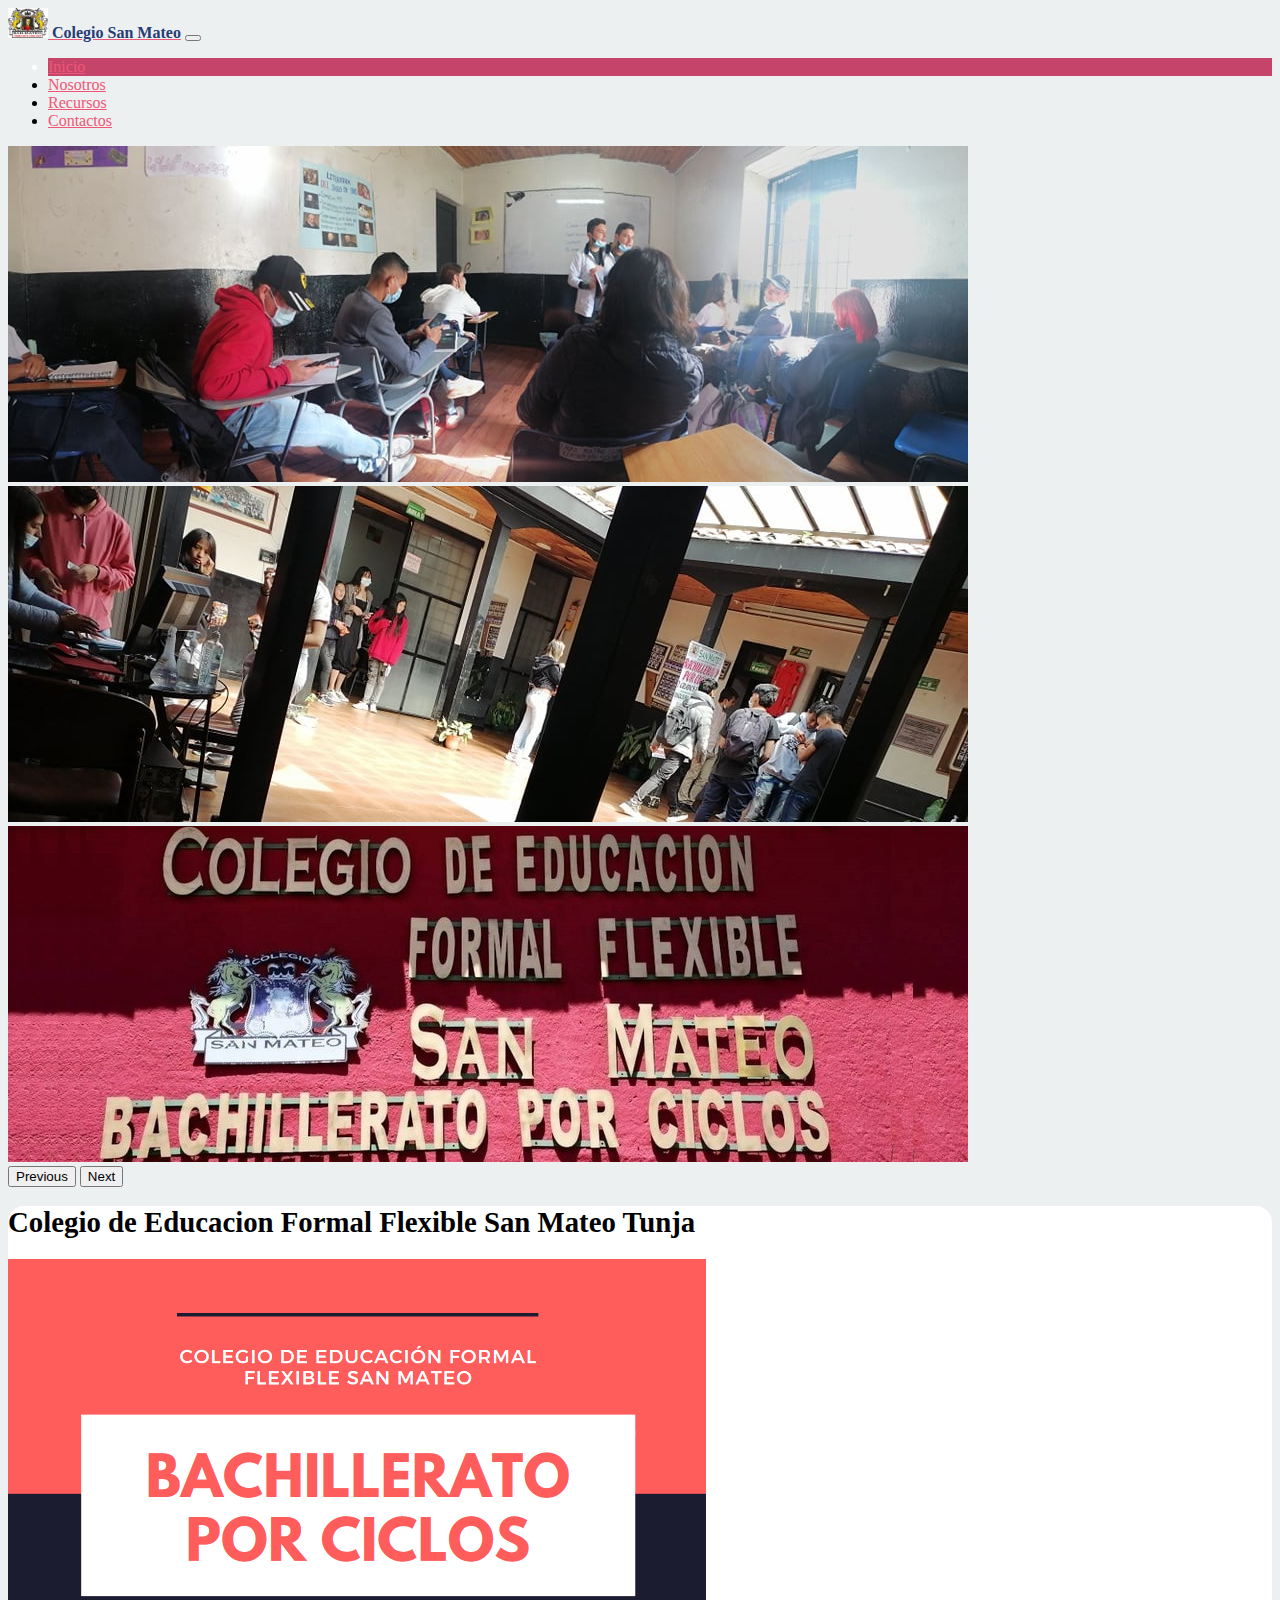
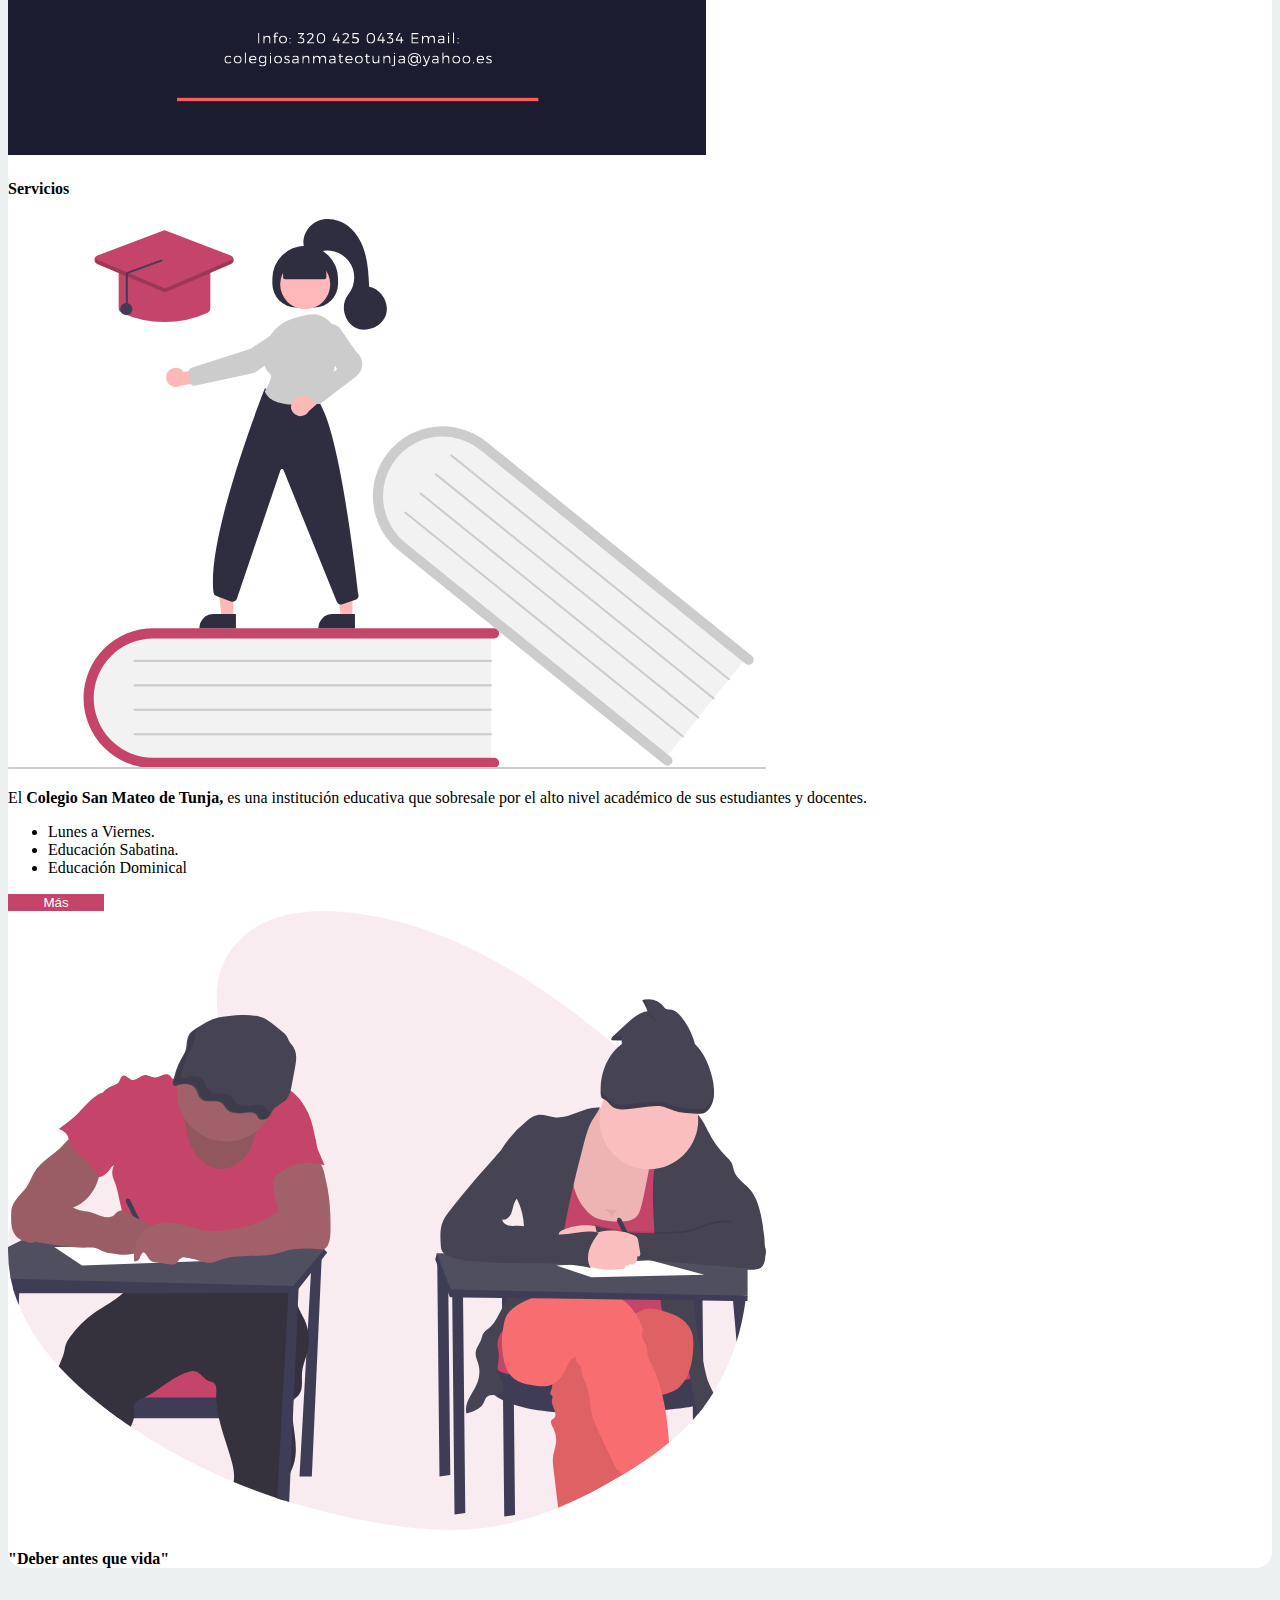
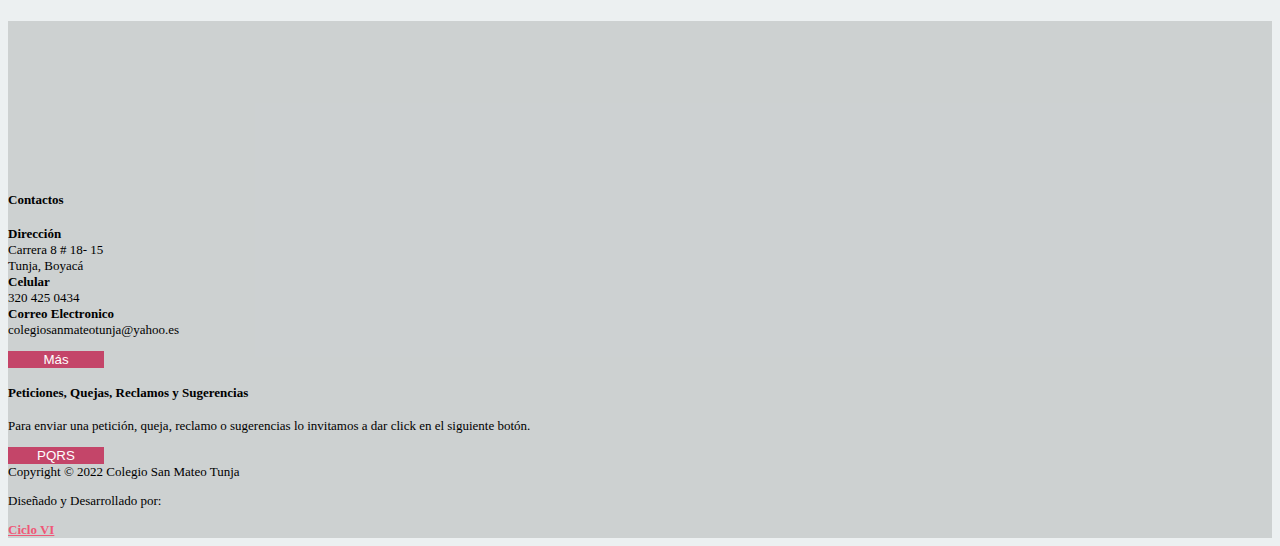
==== index.html @ 761e6256 "v1" ====
<!DOCTYPE html>
<html lang="en">

<head>
    <meta charset="UTF-8">
    <meta http-equiv="X-UA-Compatible" content="IE=edge">
    <meta name="viewport" content="width=device-width, initial-scale=1.0">
    <link rel="shortcut icon" type="image/x-icon" href="img/favicon.ico">
    <link href="https://cdn.jsdelivr.net/npm/bootstrap@5.1.3/dist/css/bootstrap.min.css" rel="stylesheet"
        integrity="sha384-1BmE4kWBq78iYhFldvKuhfTAU6auU8tT94WrHftjDbrCEXSU1oBoqyl2QvZ6jIW3" crossorigin="anonymous">
    <title>Colegio de Educacion Formal Flexible San Mateo Tunja</title>
    <link rel="stylesheet" href="css/style.css">
</head>

<body>
    <header>
        <nav class="navbar navbar-expand-lg navbar-light bg-light p-3">
            <div class="container-fluid container">
                <div class="d-flex container justify-content-between">
                    <a class="navbar-brand" href="index.html"><img src="img/logo.png" alt="" width="40" height="30"
                            class="d-inline-block align-text-top">
                        <span class="name">Colegio San Mateo</span></a>
                    <button class="navbar-toggler" type="button" data-bs-toggle="collapse"
                        data-bs-target="#navbarSupportedContent" aria-controls="navbarSupportedContent"
                        aria-expanded="false" aria-label="Toggle navigation">
                        <span class="navbar-toggler-icon"></span>
                    </button>
                </div>
                <div class="collapse navbar-collapse" id="navbarSupportedContent">
                    <ul class="navbar-nav me-auto mb-2 mb-lg-0">
                        <li class="nav-item menu rounded-pill item_active">
                            <a class="nav-link text-center active" aria-current="page" href="index.html">Inicio</a>
                        </li>
                        <li class="nav-item menu rounded-pill">
                            <a class="nav-link text-center active" href="pages/nosotros.html">Nosotros</a>
                        </li>
                        <li class="nav-item menu rounded-pill">
                            <a class="nav-link text-center active" href="pages/recursos.html">Recursos</a>
                        </li>
                        <li class="nav-item menu rounded-pill">
                            <a class="nav-link text-center active" href="pages/contactos.html">Contactos</a>
                        </li>
                    </ul>
                </div>
            </div>
        </nav>
    </header>
    <div id="carouselExampleControls" class="carousel slide" data-bs-ride="carousel">
        <div class="carousel-inner">
            <div class="carousel-item active">
                <img src="img/1.jpg" class="d-block w-100 " alt="Colegio de Educacion Formal Flexible San Mateo Tunja">
            </div>
            <div class="carousel-item">
                <img src="img/2.3.jpg" class="d-block w-100 "
                    alt="Colegio de Educacion Formal Flexible San Mateo Tunja">
            </div>
            <div class="carousel-item">
                <img src="img/4.5.jpg" class="d-block w-100 "
                    alt="Colegio de Educacion Formal Flexible San Mateo Tunja">
            </div>
        </div>
        <button class="carousel-control-prev" type="button" data-bs-target="#carouselExampleControls"
            data-bs-slide="prev">
            <span class="carousel-control-prev-icon" aria-hidden="true"></span>
            <span class="visually-hidden">Previous</span>
        </button>
        <button class="carousel-control-next" type="button" data-bs-target="#carouselExampleControls"
            data-bs-slide="next">
            <span class="carousel-control-next-icon" aria-hidden="true"></span>
            <span class="visually-hidden">Next</span>
        </button>
    </div>


    <div class="container">

        <div class="row mt-4 bg-elemts row-1">
            <div class="col-md-8 mt-3 col-sm-12">
                <h1 class="titulo">Colegio de Educacion Formal Flexible San Mateo Tunja</h1>
                <img src="img/info.png" class="mt-3 img-fluid info" alt="info-Servimanantiales">
            </div>
            <div class="col-md-4 mt-3 p-3">
                <h4>Servicios</h4>
                <img src="img/services.svg" class="mt-3 svg" alt="Servicios - Servimanantiales">
                <p class="mt-3">El <strong>Colegio San Mateo de Tunja,</strong> es una institución educativa que
                    sobresale por el alto nivel académico de sus estudiantes y docentes.</p>
                <ul>
                    <li>Lunes a Viernes.</li>
                    <li>Educación Sabatina.</li>
                    <li>Educación Dominical</li>
                </ul>
                <a href="pages/nosotros.html"><input type="button" value="Más" class="rounded-pill boton"></a>
                <div class="contract mt-4">
                    <img src="img/deber.svg" class="mt-3 svg" alt="Servimanantiales - Contratos">
                    <p class="mt-3"><strong>"Deber antes que vida"</strong></p>

                </div>

            </div>

        </div>
    </div>



    <script src="https://cdn.jsdelivr.net/npm/bootstrap@5.1.3/dist/js/bootstrap.bundle.min.js"
        integrity="sha384-ka7Sk0Gln4gmtz2MlQnikT1wXgYsOg+OMhuP+IlRH9sENBO0LRn5q+8nbTov4+1p"
        crossorigin="anonymous"></script>
</body>
<footer>
    <div class="container">

        <div class="row mt-4 p-4">
            <div class="col-md-4 col-sm-12 mt-3">
                <p><iframe class="col-sm-12"
                        src="https://www.google.com/maps/embed?pb=!1m18!1m12!1m3!1d351.0119022236296!2d-73.36065681327159!3d5.530477236035467!2m3!1f0!2f0!3f0!3m2!1i1024!2i768!4f13.1!3m3!1m2!1s0x8e6a7dd294cdfb19%3A0xed53b77b37bd7d0a!2sCra.%208%20%2318-15%2C%20Tunja%2C%20Boyac%C3%A1!5e0!3m2!1ses!2sco!4v1647387066281!5m2!1ses!2sco"
                        style="border:0;" allowfullscreen="" loading="lazy"></iframe>
                </p>
            </div>
            <div class="col-md-4 col-sm-12 mt-3">
                <h4>Contactos</h4>
                <p> <strong>Dirección</strong> <br>
                    Carrera 8 # 18- 15<br>
                    Tunja, Boyacá <br>
                    <strong>Celular</strong> <br>
                    320 425 0434 <br>
                    <span> <strong> Correo Electronico</strong></span> <br>
                    colegiosanmateotunja@yahoo.es
                </p>
                <a href="pages/contactos.html"><input type="button" value="Más" class="rounded-pill boton"></a>
            </div>
            <div class="col-md-4 col-sm-12 mt-3">
                <h4>Peticiones, Quejas, Reclamos y Sugerencias</h4>
                <p>Para enviar una petición, queja, reclamo o sugerencias lo invitamos a dar click en el siguiente
                    botón.
                </p>
                <a href="pages/contactos.html"><input type="button" value="PQRS" class="rounded-pill boton mt-4"></a>
            </div>
        </div>

        <div class="row">
            <div class="d-flex justify-content-center p-0">
                <span class="row">Copyright © 2022 Colegio San Mateo Tunja </span><br>
            </div>
            <div class="d-flex justify-content-center p-0">
                <p class="pe-2">Diseñado y Desarrollado por: </p><a target="_black" href=""><strong>Ciclo
                        VI</strong> </a>
            </div>
        </div>

    </div>
</footer>

</html>
---- css/style.css ----
body{
    background-color: #ecf0f1;
}
.menu:hover{
    border: none;
    color: white;
    background-color: #c44569;
}
.item_active{
    border: none;
    color: white;
    background-color: #c44569;
}
.name{
    color: #273c75;
    font-weight: bold;
}
.bg-elemts{
    background-color: white;
    border-radius: 1rem;
}
.titulo{
    font-size: 1.8em;
    font-weight: bold;
}
.boton{
    border: none;
    color: white;
    background-color: #c44569;
    width: 6rem;
    text-decoration: none;
}
.descarga{
    border: none;
    color: white;
    background-color: #c44569;
    width: 7rem;
    height: 2.5rem;
    text-decoration: none;
}
.svg{
    width: 60%;
    height: fit-content;
}
footer{
    bottom: 0;
    margin-top: 3.3rem;
    background-color: rgba(0, 0, 0, 0.13);
    color: black;
    width: 100%;
    font-size: small;
}
a{
    color: #ef5777;
}
a:hover{
    color: #f53b57;
}
.descripcion{
    width: 100%;
    background-color: #192a56;
    color: white;
    margin-top: 1rem;
}
.cont{
    font-size: 1.2rem;
}
.img-recursos{
    height: 14rem;
}
.mapa{
    width: 100%;
    height: 100%;
}
.formulario{
    max-width: 100%;
}
.formulario_input, .formulario_submit{
    display: block;
    width: 100%;
    font-size: 1.3em;
}
.formulario_input{
    border-radius: 0.5rem;
    padding: 1.2rem;
    border: solid rgba(0, 0, 0, 0.1);
    margin-bottom: 1rem;
}
.formulario_submit{
    background-color: #c44569;
    border-radius: 1rem;
    border: none;
    margin-top: 2.3rem;
}
textarea{
    border-radius: 0.5rem;
    padding: 1.2rem;
    border: solid rgba(0, 0, 0, 0.1);
    width: 100%;
    font-size: 1.2em;
    height: 12rem;
}
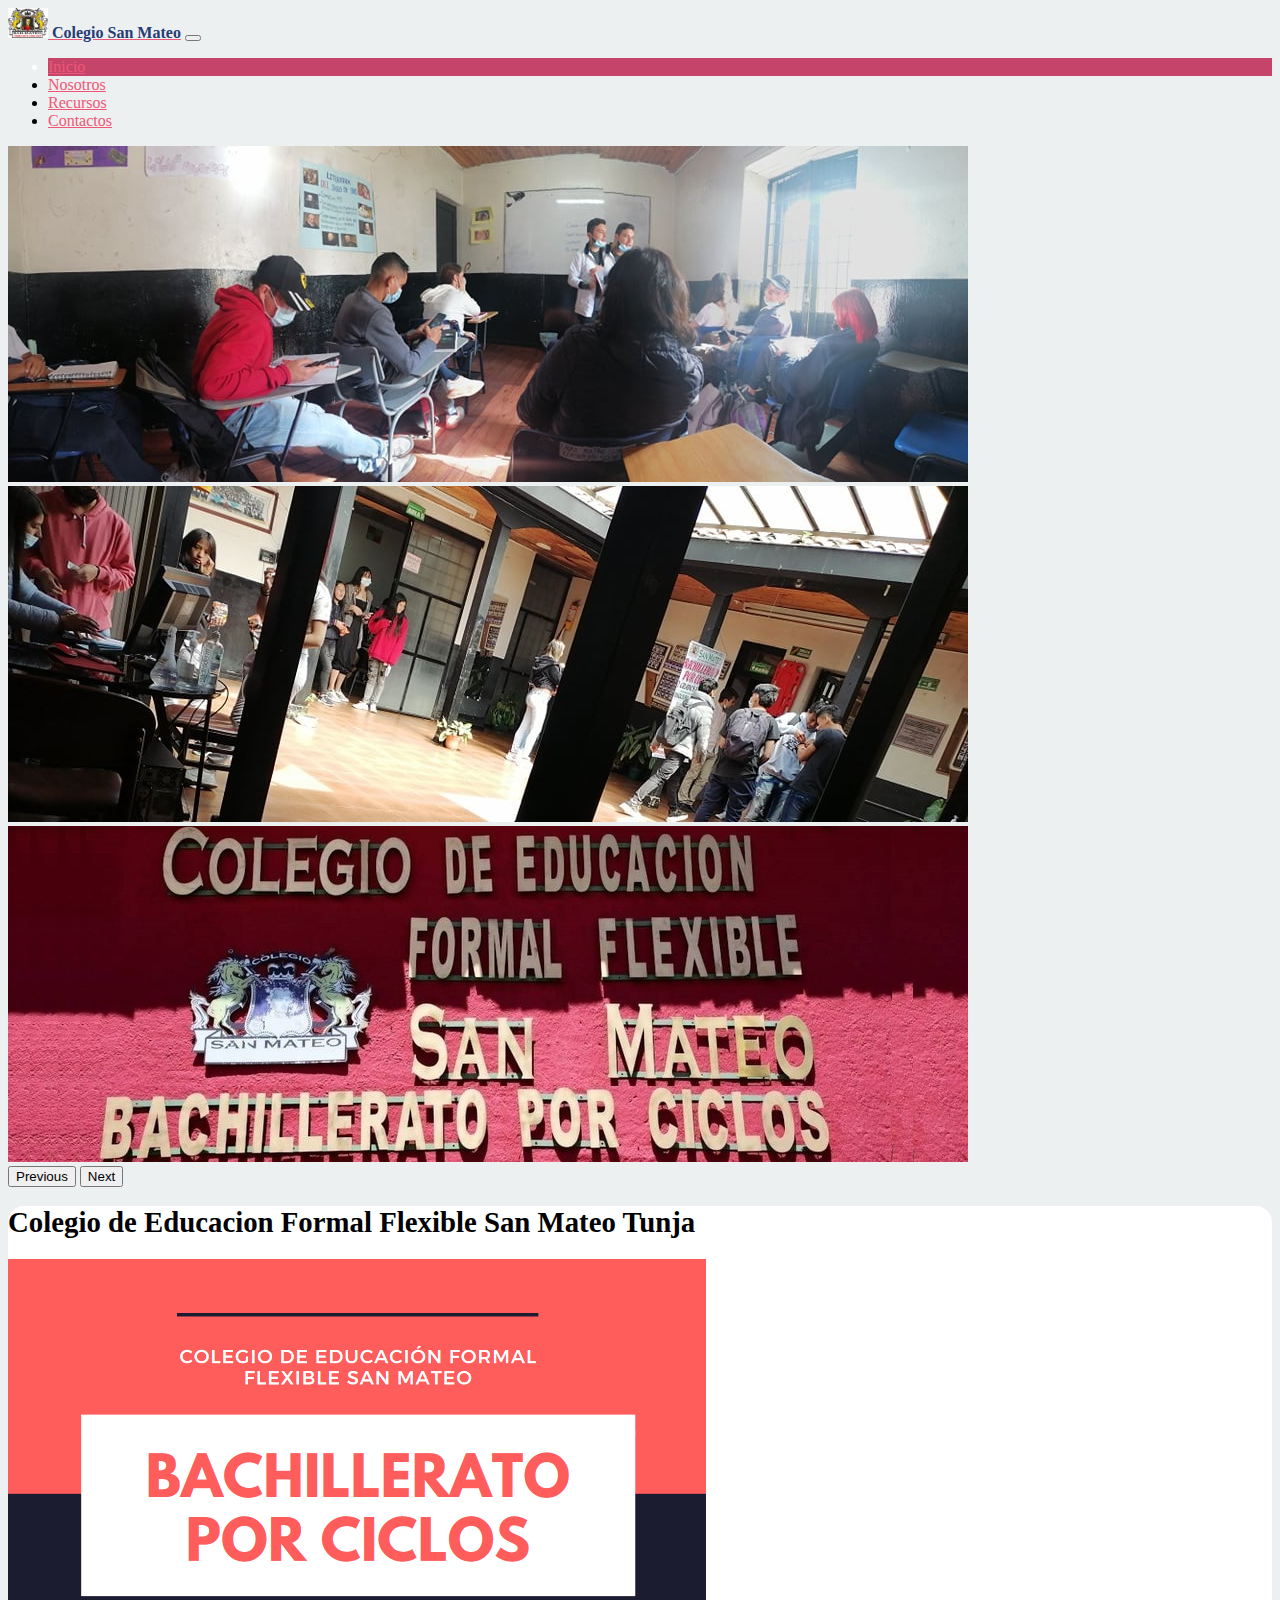
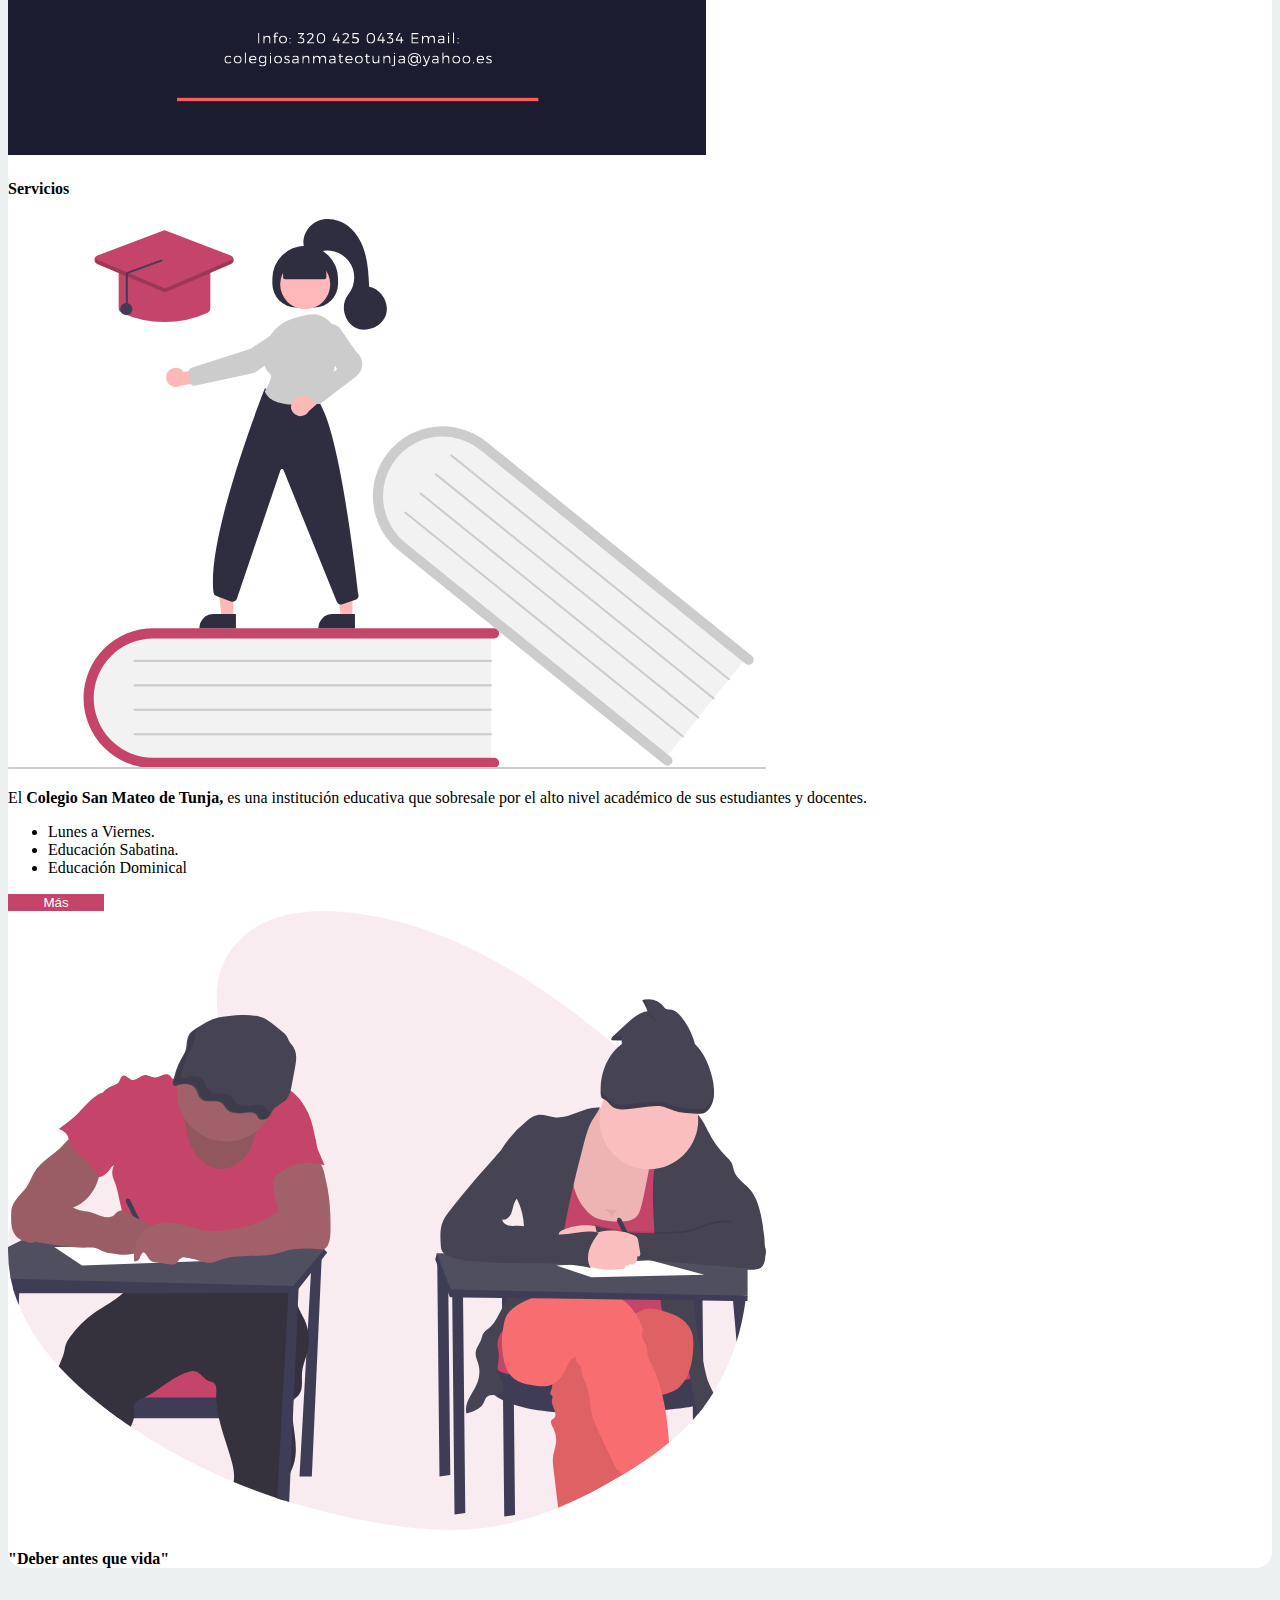
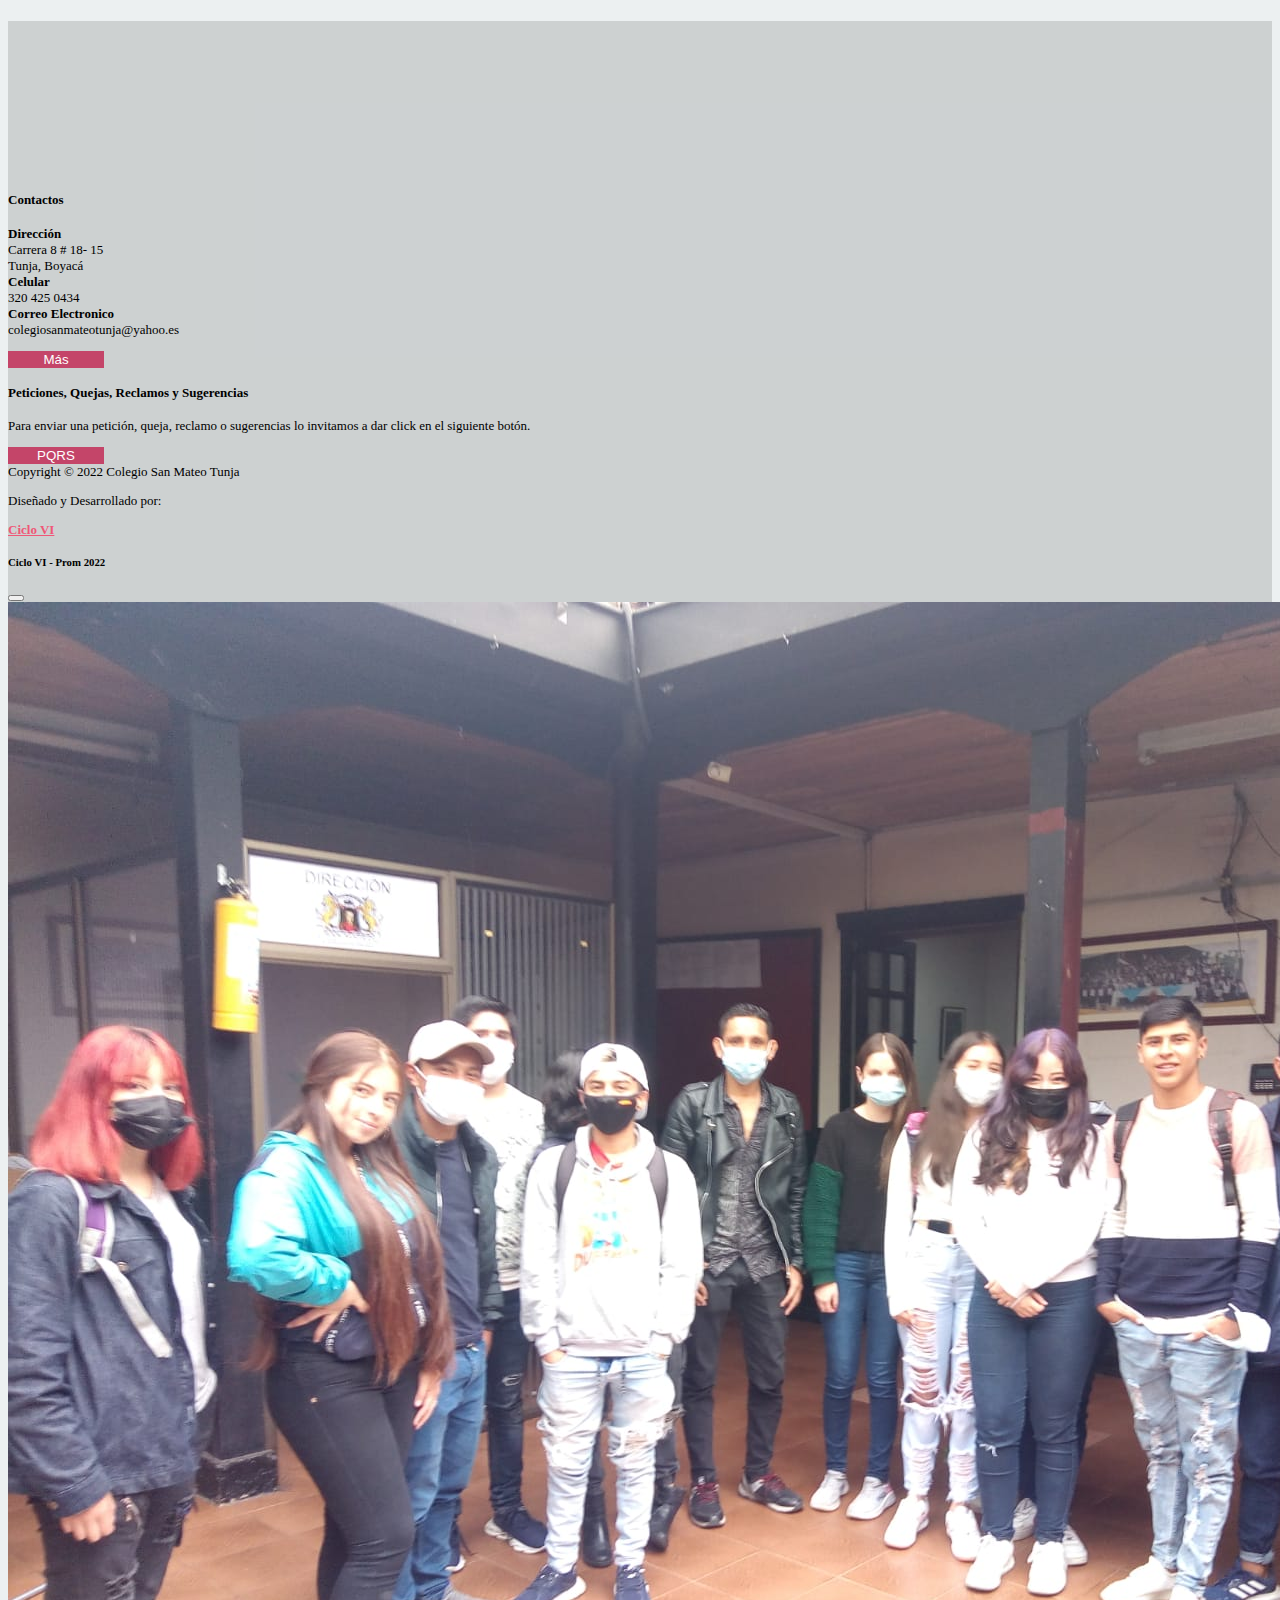
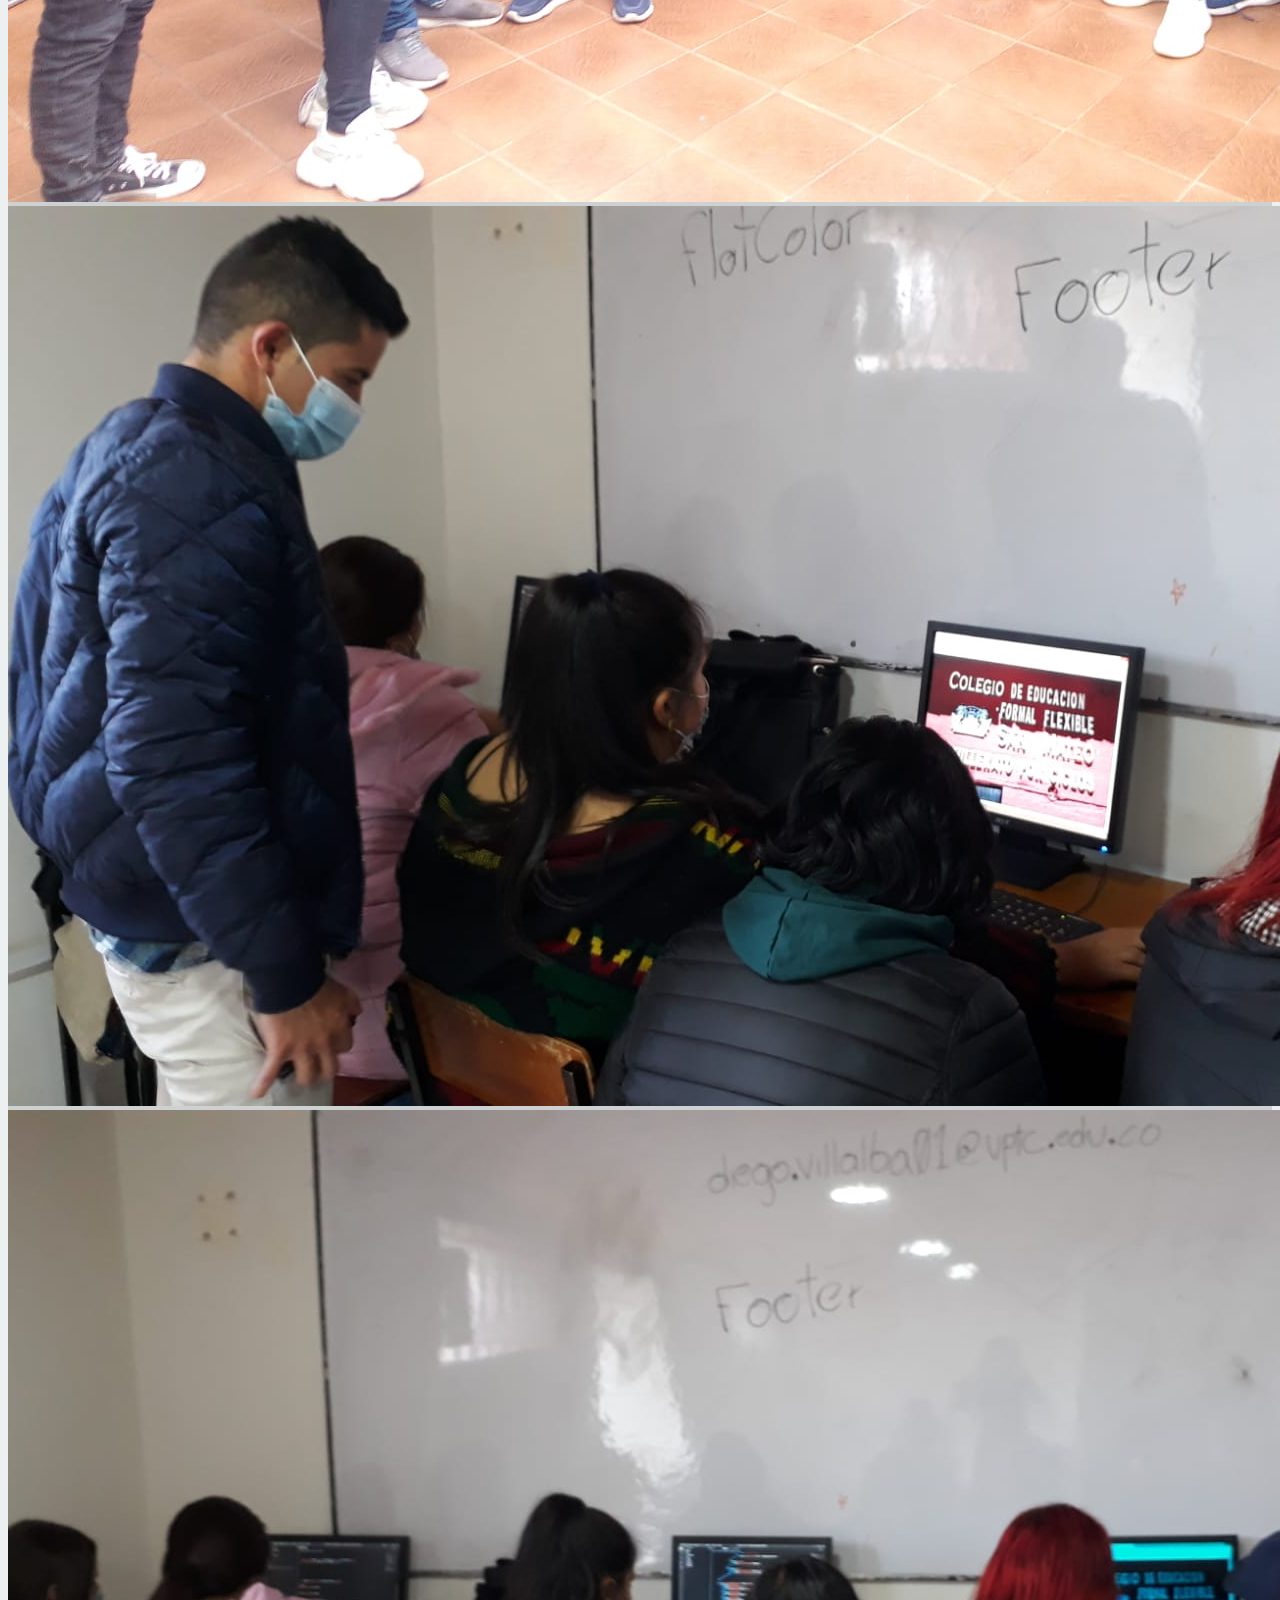
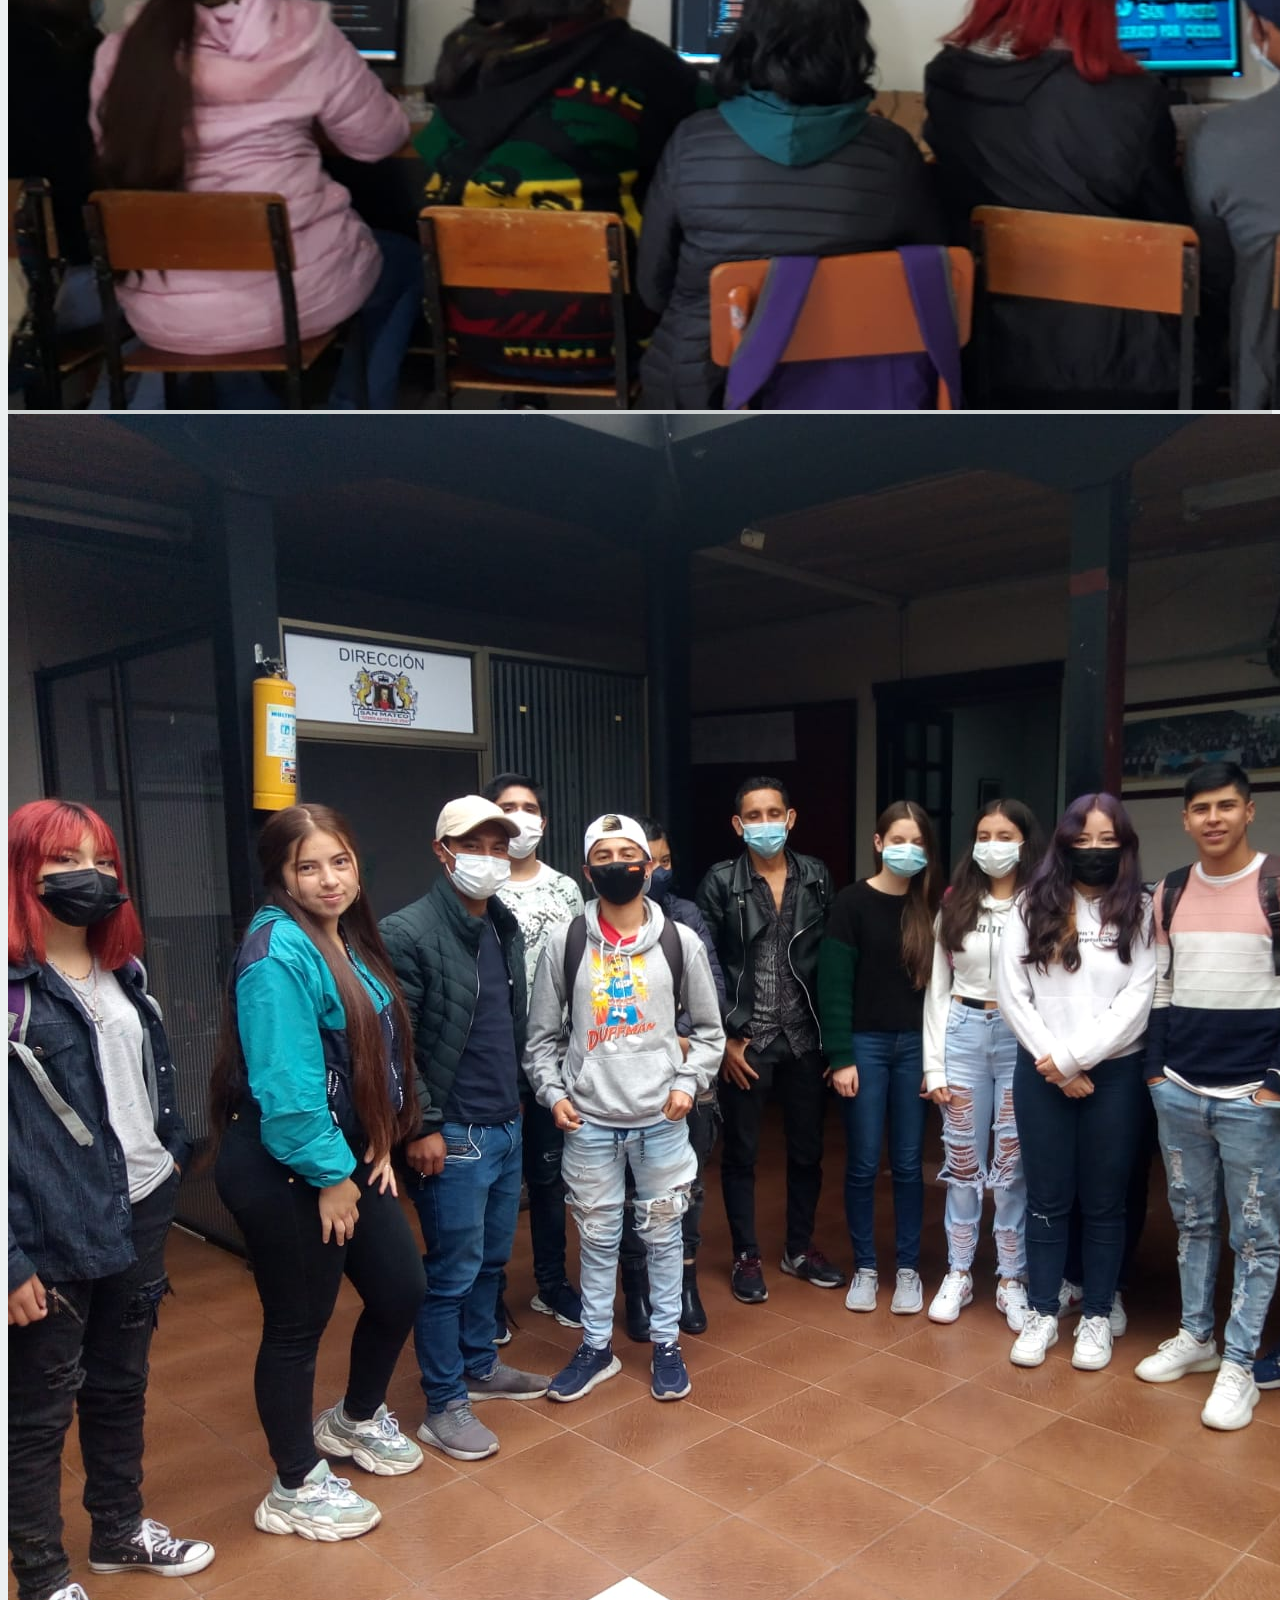
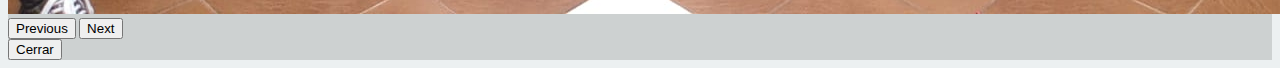
==== commit 2a42e8ce: "Footer terminado" ====
--- a/index.html
+++ b/index.html
@@ -102,53 +102,105 @@
     </div>
 
 
+    <footer>
+        <div class="container">
+
+            <div class="row mt-4 p-4">
+                <div class="col-md-4 col-sm-12 mt-3">
+                    <p><iframe class="col-sm-12"
+                            src="https://www.google.com/maps/embed?pb=!1m18!1m12!1m3!1d351.0119022236296!2d-73.36065681327159!3d5.530477236035467!2m3!1f0!2f0!3f0!3m2!1i1024!2i768!4f13.1!3m3!1m2!1s0x8e6a7dd294cdfb19%3A0xed53b77b37bd7d0a!2sCra.%208%20%2318-15%2C%20Tunja%2C%20Boyac%C3%A1!5e0!3m2!1ses!2sco!4v1647387066281!5m2!1ses!2sco"
+                            style="border:0;" allowfullscreen="" loading="lazy"></iframe>
+                    </p>
+                </div>
+                <div class="col-md-4 col-sm-12 mt-3">
+                    <h4>Contactos</h4>
+                    <p> <strong>Dirección</strong> <br>
+                        Carrera 8 # 18- 15<br>
+                        Tunja, Boyacá <br>
+                        <strong>Celular</strong> <br>
+                        320 425 0434 <br>
+                        <span> <strong> Correo Electronico</strong></span> <br>
+                        colegiosanmateotunja@yahoo.es
+                    </p>
+                    <a href="pages/contactos.html"><input type="button" value="Más" class="rounded-pill boton"></a>
+                </div>
+                <div class="col-md-4 col-sm-12 mt-3">
+                    <h4>Peticiones, Quejas, Reclamos y Sugerencias</h4>
+                    <p>Para enviar una petición, queja, reclamo o sugerencias lo invitamos a dar click en el siguiente
+                        botón.
+                    </p>
+                    <a href="pages/contactos.html"><input type="button" value="PQRS"
+                            class="rounded-pill boton mt-4"></a>
+                </div>
+            </div>
+
+            <div class="row">
+                <div class="d-flex justify-content-center p-0">
+                    <span class="row">Copyright © 2022 Colegio San Mateo Tunja </span><br>
+                </div>
+                <div class="d-flex justify-content-center p-0">
+                    <p class="pe-2">Diseñado y Desarrollado por: </p>
+                    <a class="ciclo" target="_black" data-bs-toggle="modal" data-bs-target="#exampleModal"><strong>Ciclo
+                            VI</strong> </a>
+                    <!-- Modal -->
+                    <div class="modal fade" id="exampleModal" tabindex="-1" aria-labelledby="exampleModalLabel"
+                        aria-hidden="true">
+                        <div class="modal-dialog">
+                            <div class="modal-content">
+                                <div class="modal-header">
+                                    <h5 class="modal-title" id="exampleModalLabel">Ciclo VI - Prom 2022</h5>
+                                    <button type="button" class="btn-close" data-bs-dismiss="modal"
+                                        aria-label="Close"></button>
+                                </div>
+                                <div class="modal-body">
+
+
+                                    <div id="carouselExampleFade" class="carousel slide carousel-fade"
+                                        data-bs-ride="carousel">
+                                        <div class="carousel-inner">
+                                            <div class="carousel-item active">
+                                                <img src="img/ciclo1.jpeg" class="d-block w-100" alt="...">
+                                            </div>
+                                            <div class="carousel-item">
+                                                <img src="img/ciclo2.jpeg" class="d-block w-100" alt="...">
+                                            </div>
+                                            <div class="carousel-item">
+                                                <img src="img/ciclo3.jpeg" class="d-block w-100" alt="...">
+                                            </div>
+                                            <div class="carousel-item">
+                                                <img src="img/ciclo4.jpeg" class="d-block w-100" alt="...">
+                                            </div>
+                                        </div>
+                                        <button class="carousel-control-prev" type="button"
+                                            data-bs-target="#carouselExampleFade" data-bs-slide="prev">
+                                            <span class="carousel-control-prev-icon" aria-hidden="true"></span>
+                                            <span class="visually-hidden">Previous</span>
+                                        </button>
+                                        <button class="carousel-control-next" type="button"
+                                            data-bs-target="#carouselExampleFade" data-bs-slide="next">
+                                            <span class="carousel-control-next-icon" aria-hidden="true"></span>
+                                            <span class="visually-hidden">Next</span>
+                                        </button>
+                                    </div>
+
+                                </div>
+                                <div class="modal-footer">
+                                    <button type="button" class="btn btn-secondary"
+                                        data-bs-dismiss="modal">Cerrar</button>
+                                </div>
+                            </div>
+                        </div>
+                    </div>
+                </div>
+            </div>
+
+        </div>
+    </footer>
 
     <script src="https://cdn.jsdelivr.net/npm/bootstrap@5.1.3/dist/js/bootstrap.bundle.min.js"
         integrity="sha384-ka7Sk0Gln4gmtz2MlQnikT1wXgYsOg+OMhuP+IlRH9sENBO0LRn5q+8nbTov4+1p"
         crossorigin="anonymous"></script>
 </body>
-<footer>
-    <div class="container">
-
-        <div class="row mt-4 p-4">
-            <div class="col-md-4 col-sm-12 mt-3">
-                <p><iframe class="col-sm-12"
-                        src="https://www.google.com/maps/embed?pb=!1m18!1m12!1m3!1d351.0119022236296!2d-73.36065681327159!3d5.530477236035467!2m3!1f0!2f0!3f0!3m2!1i1024!2i768!4f13.1!3m3!1m2!1s0x8e6a7dd294cdfb19%3A0xed53b77b37bd7d0a!2sCra.%208%20%2318-15%2C%20Tunja%2C%20Boyac%C3%A1!5e0!3m2!1ses!2sco!4v1647387066281!5m2!1ses!2sco"
-                        style="border:0;" allowfullscreen="" loading="lazy"></iframe>
-                </p>
-            </div>
-            <div class="col-md-4 col-sm-12 mt-3">
-                <h4>Contactos</h4>
-                <p> <strong>Dirección</strong> <br>
-                    Carrera 8 # 18- 15<br>
-                    Tunja, Boyacá <br>
-                    <strong>Celular</strong> <br>
-                    320 425 0434 <br>
-                    <span> <strong> Correo Electronico</strong></span> <br>
-                    colegiosanmateotunja@yahoo.es
-                </p>
-                <a href="pages/contactos.html"><input type="button" value="Más" class="rounded-pill boton"></a>
-            </div>
-            <div class="col-md-4 col-sm-12 mt-3">
-                <h4>Peticiones, Quejas, Reclamos y Sugerencias</h4>
-                <p>Para enviar una petición, queja, reclamo o sugerencias lo invitamos a dar click en el siguiente
-                    botón.
-                </p>
-                <a href="pages/contactos.html"><input type="button" value="PQRS" class="rounded-pill boton mt-4"></a>
-            </div>
-        </div>
-
-        <div class="row">
-            <div class="d-flex justify-content-center p-0">
-                <span class="row">Copyright © 2022 Colegio San Mateo Tunja </span><br>
-            </div>
-            <div class="d-flex justify-content-center p-0">
-                <p class="pe-2">Diseñado y Desarrollado por: </p><a target="_black" href=""><strong>Ciclo
-                        VI</strong> </a>
-            </div>
-        </div>
-
-    </div>
-</footer>
+
 
 </html>--- a/css/style.css
+++ b/css/style.css
@@ -50,10 +50,18 @@
     width: 100%;
     font-size: small;
 }
+.ciclo{
+    color: #ef5777;
+    cursor: pointer;
+    text-decoration: underline;
+}
+a:hover{
+    color: #f53b57;
+}
 a{
     color: #ef5777;
 }
-a:hover{
+.ciclo:hover{
     color: #f53b57;
 }
 .descripcion{
